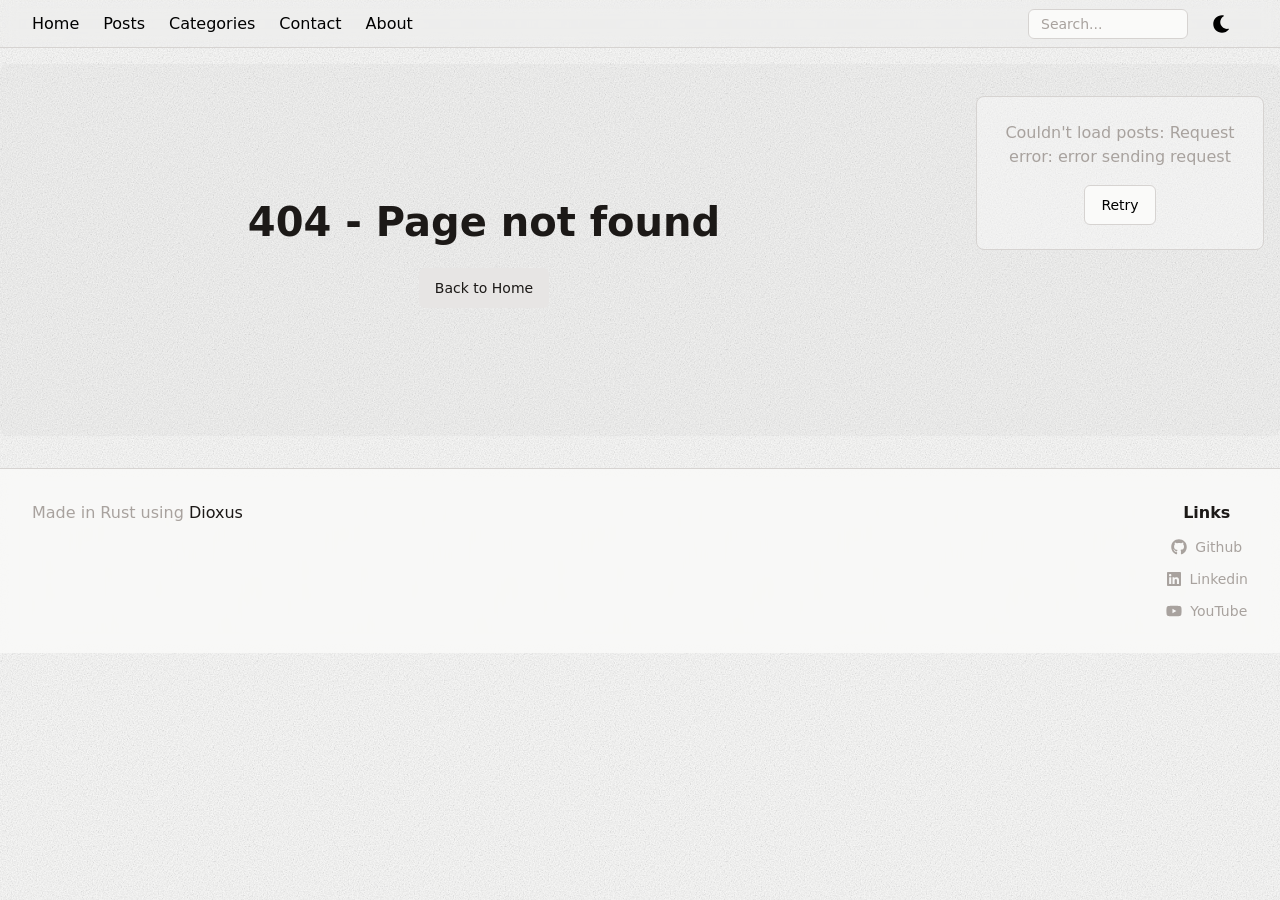
==== index.html @ 3cb68475 "deploy: AFischbeck/andrew-dot-rs@8910144361049007c017c17bf9d4528fbdac9f3b" ====
<!DOCTYPE html>
<html>
    <head>
        <title>Andrew.rs</title>
        <meta content="text/html;charset=utf-8" http-equiv="Content-Type">
        <meta name="viewport" content="width=device-width, initial-scale=1">
        <meta charset="UTF-8">
    <link rel="preload" as="script" href="/./assets/andrew-dot-rs-dxh1315ead013914b1d.js" crossorigin></head>
    <body>
        <div id="main"></div>
    <script type="module" async src="/./assets/andrew-dot-rs-dxh1315ead013914b1d.js"></script>
            </body>
</html>
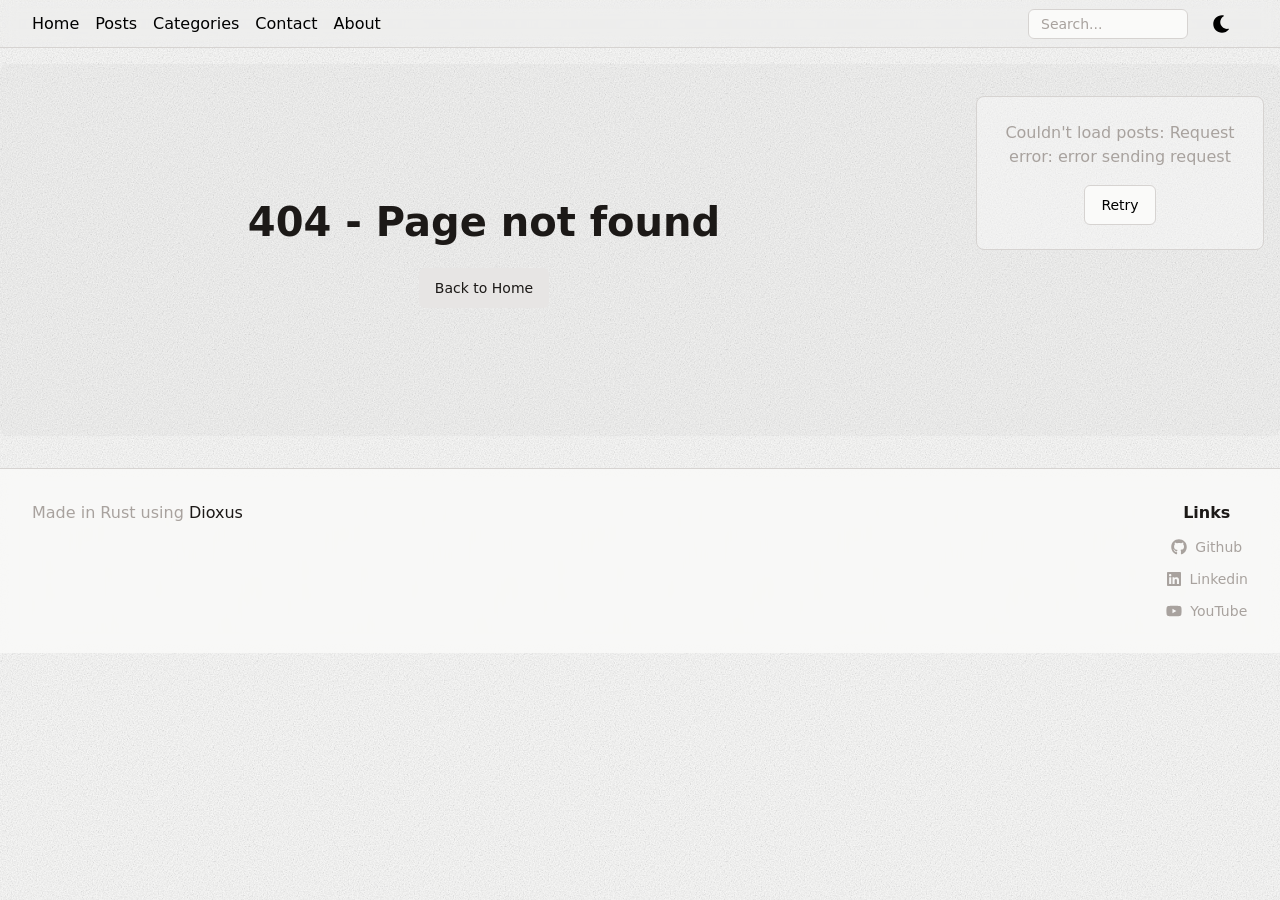
==== commit 3e7a9e2e: "deploy: AFischbeck/andrew-dot-rs@2258256783b1261931e55b7de2ea7db995786369" ====
--- a/index.html
+++ b/index.html
@@ -5,9 +5,9 @@
         <meta content="text/html;charset=utf-8" http-equiv="Content-Type">
         <meta name="viewport" content="width=device-width, initial-scale=1">
         <meta charset="UTF-8">
-    <link rel="preload" as="script" href="/./assets/andrew-dot-rs-dxh1315ead013914b1d.js" crossorigin></head>
+    <link rel="preload" as="script" href="/./assets/andrew-dot-rs-dxhc7c23cbedd13fba0.js" crossorigin></head>
     <body>
         <div id="main"></div>
-    <script type="module" async src="/./assets/andrew-dot-rs-dxh1315ead013914b1d.js"></script>
+    <script type="module" async src="/./assets/andrew-dot-rs-dxhc7c23cbedd13fba0.js"></script>
             </body>
 </html>
